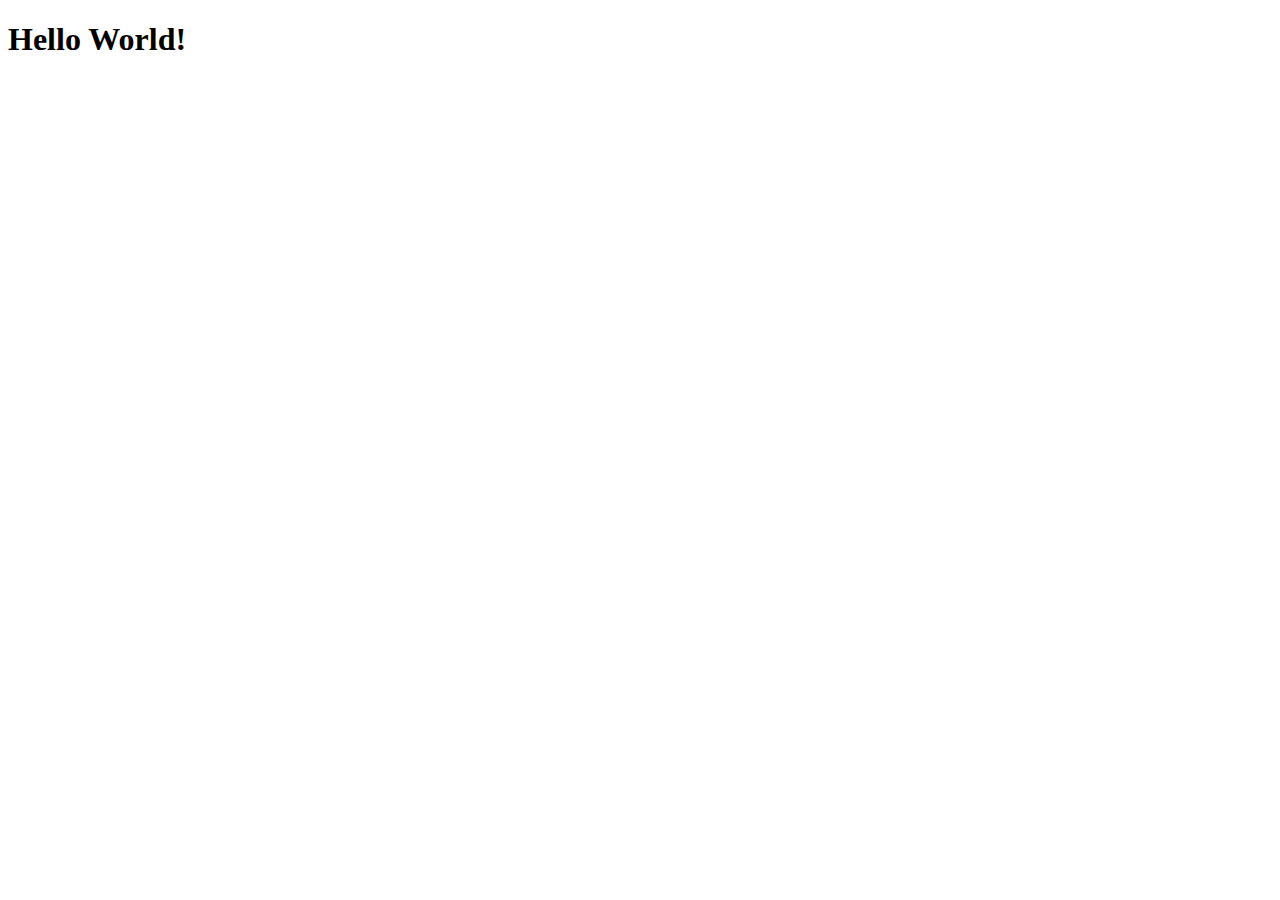
==== Hello.html @ e323226c "init" ====
<!DOCTYPE html>
<html>
<head>
    <meta charset="UTF-8" />
    <title>Hello!</title>
    <link href="https://cdn.bootcdn.net/ajax/libs/twitter-bootstrap/5.2.3/css/bootstrap.min.css" rel="stylesheet" integrity="sha384-GLhlTQ8iRABdZLl6O3oVMWSktQOp6b7In1Zl3/Jr59b6EGGoI1aFkw7cmDA6j6gD" crossorigin="anonymous">
</head>
<body>
    <h1>Hello World!</h1>
</body>
</html>
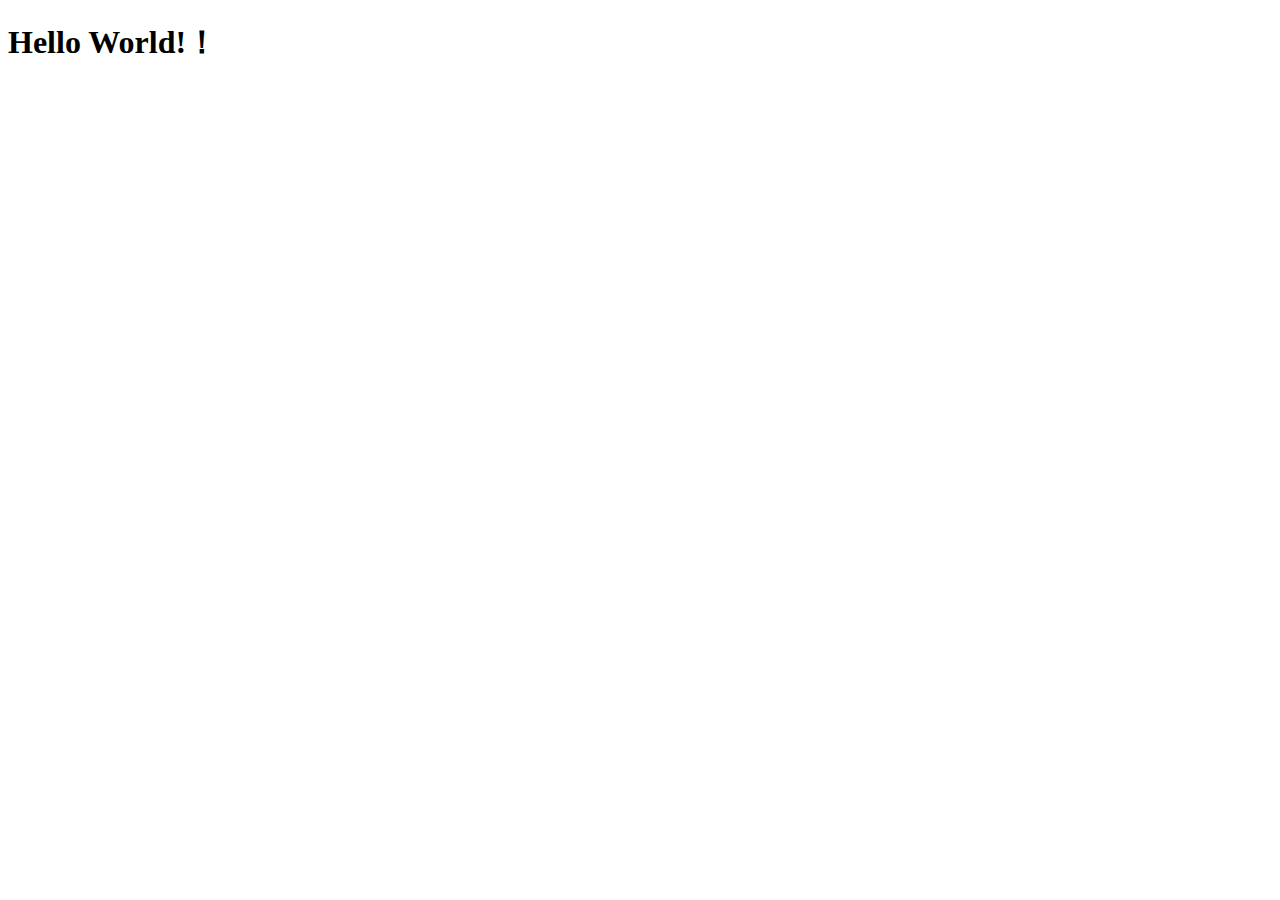
==== commit 8c225e04: "Update Hello.html" ====
--- a/Hello.html
+++ b/Hello.html
@@ -6,6 +6,6 @@
     <link href="https://cdn.bootcdn.net/ajax/libs/twitter-bootstrap/5.2.3/css/bootstrap.min.css" rel="stylesheet" integrity="sha384-GLhlTQ8iRABdZLl6O3oVMWSktQOp6b7In1Zl3/Jr59b6EGGoI1aFkw7cmDA6j6gD" crossorigin="anonymous">
 </head>
 <body>
-    <h1>Hello World!</h1>
+    <h1>Hello World!！</h1>
 </body>
-</html>+</html>
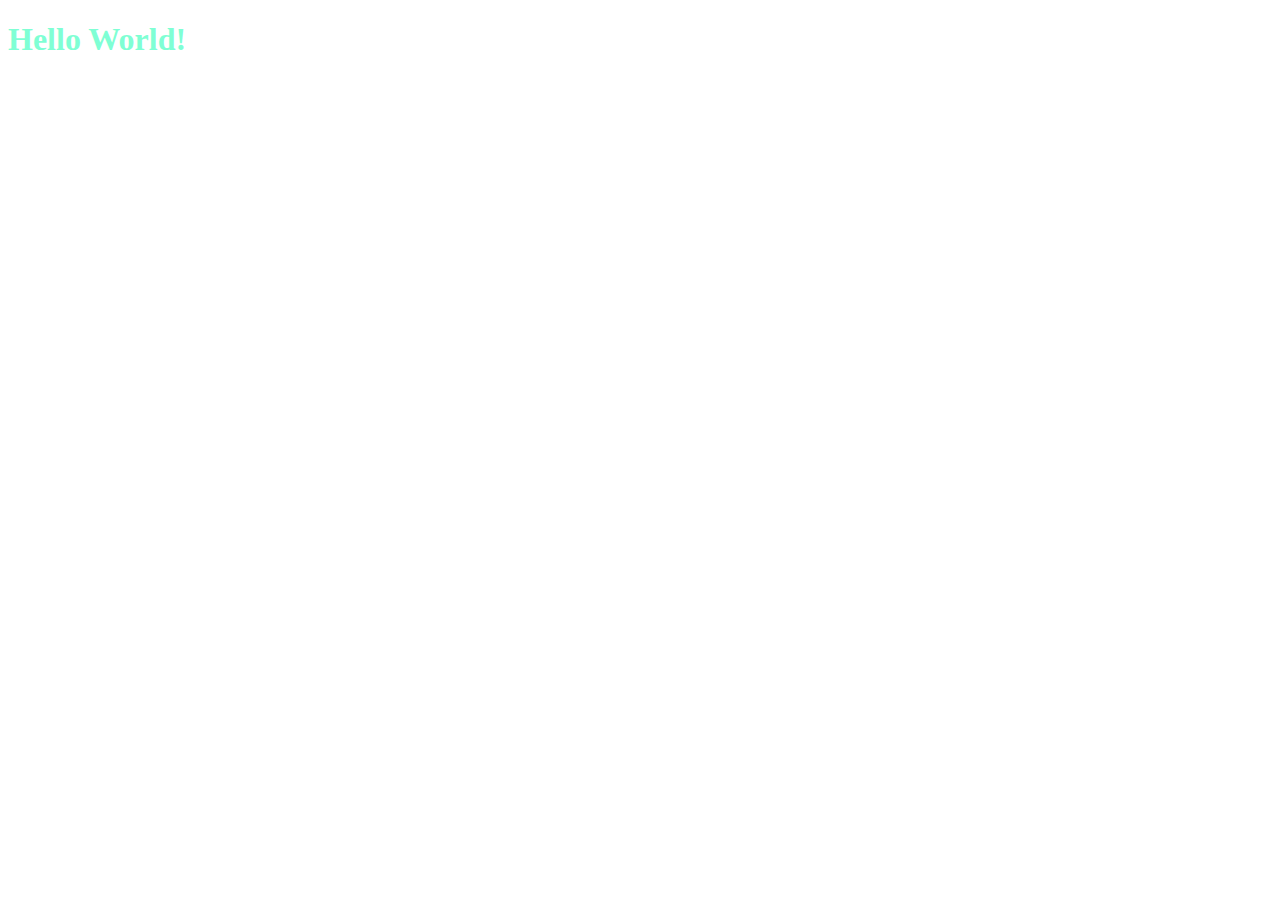
==== commit 2d201683: "Add style" ====
--- a/Hello.html
+++ b/Hello.html
@@ -6,6 +6,6 @@
     <link href="https://cdn.bootcdn.net/ajax/libs/twitter-bootstrap/5.2.3/css/bootstrap.min.css" rel="stylesheet" integrity="sha384-GLhlTQ8iRABdZLl6O3oVMWSktQOp6b7In1Zl3/Jr59b6EGGoI1aFkw7cmDA6j6gD" crossorigin="anonymous">
 </head>
 <body>
-    <h1>Hello World!！</h1>
+    <h1 style="color: aquamarine;">Hello World!</h1>
 </body>
-</html>
+</html>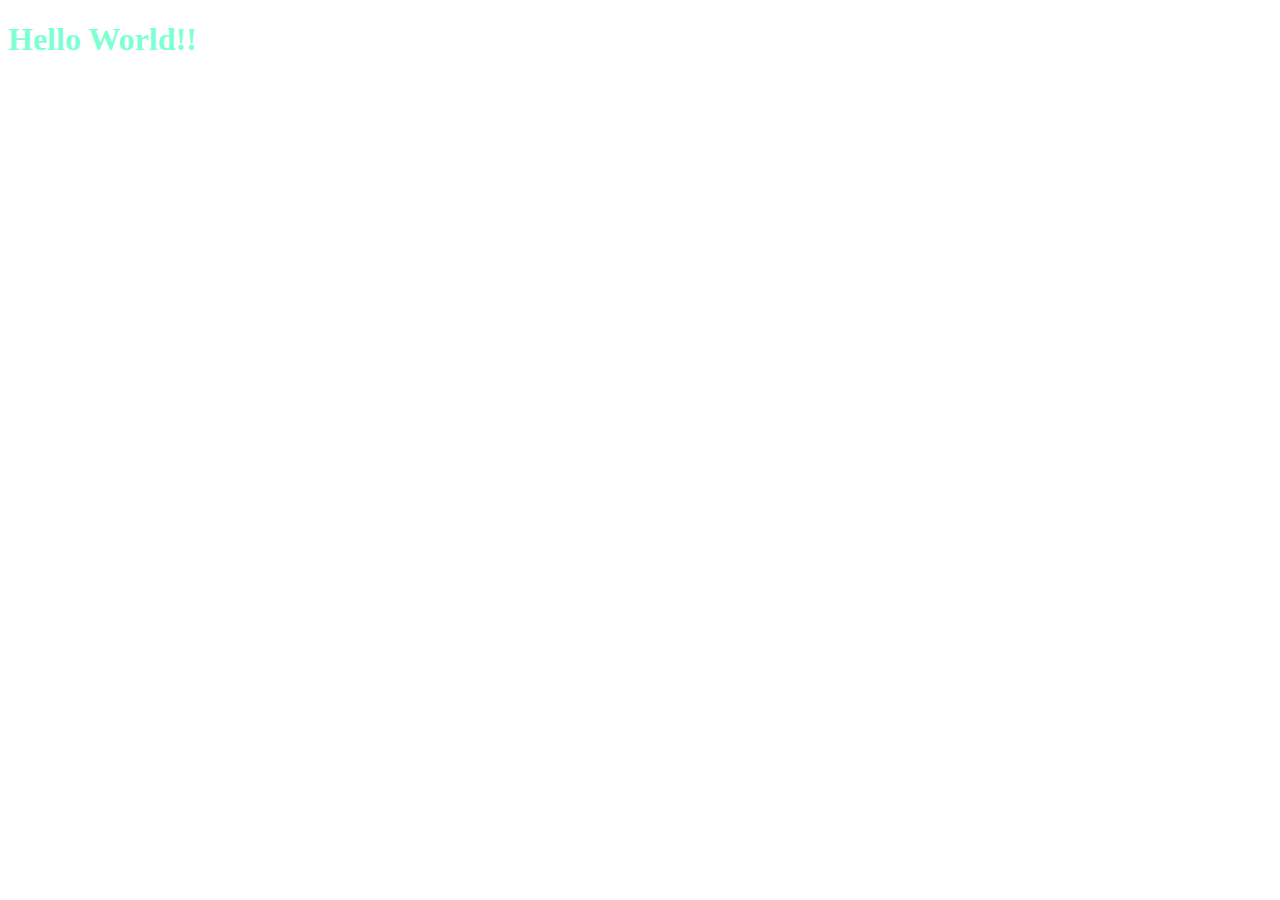
==== commit 526809bc: "Merge conflicts" ====
--- a/Hello.html
+++ b/Hello.html
@@ -6,6 +6,6 @@
     <link href="https://cdn.bootcdn.net/ajax/libs/twitter-bootstrap/5.2.3/css/bootstrap.min.css" rel="stylesheet" integrity="sha384-GLhlTQ8iRABdZLl6O3oVMWSktQOp6b7In1Zl3/Jr59b6EGGoI1aFkw7cmDA6j6gD" crossorigin="anonymous">
 </head>
 <body>
-    <h1 style="color: aquamarine;">Hello World!</h1>
+    <h1 style="color: aquamarine;">Hello World!!</h1>
 </body>
-</html>+</html>
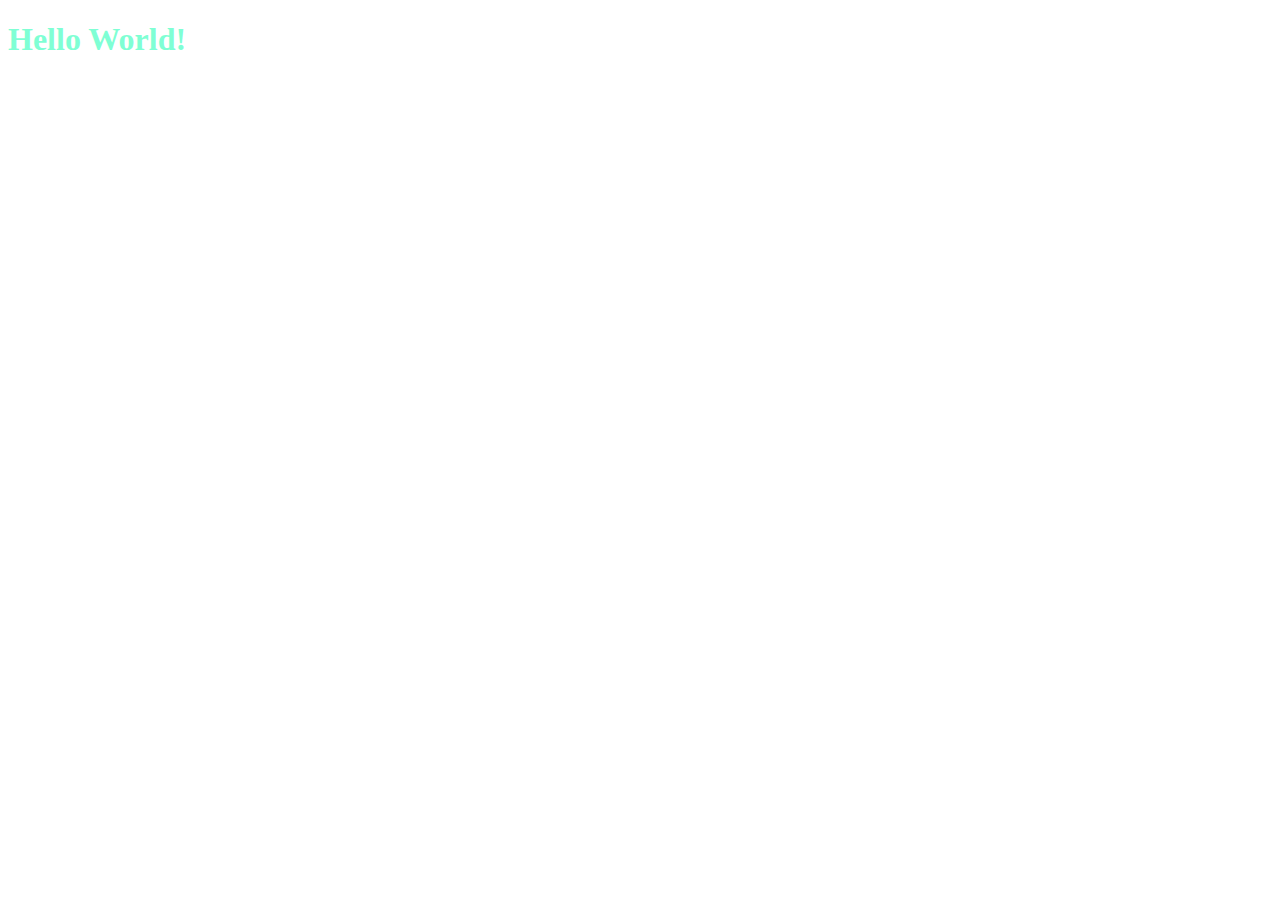
==== commit 111f4c4a: "Remove "!"" ====
--- a/Hello.html
+++ b/Hello.html
@@ -6,6 +6,6 @@
     <link href="https://cdn.bootcdn.net/ajax/libs/twitter-bootstrap/5.2.3/css/bootstrap.min.css" rel="stylesheet" integrity="sha384-GLhlTQ8iRABdZLl6O3oVMWSktQOp6b7In1Zl3/Jr59b6EGGoI1aFkw7cmDA6j6gD" crossorigin="anonymous">
 </head>
 <body>
-    <h1 style="color: aquamarine;">Hello World!!</h1>
+    <h1 style="color: aquamarine;">Hello World!</h1>
 </body>
 </html>
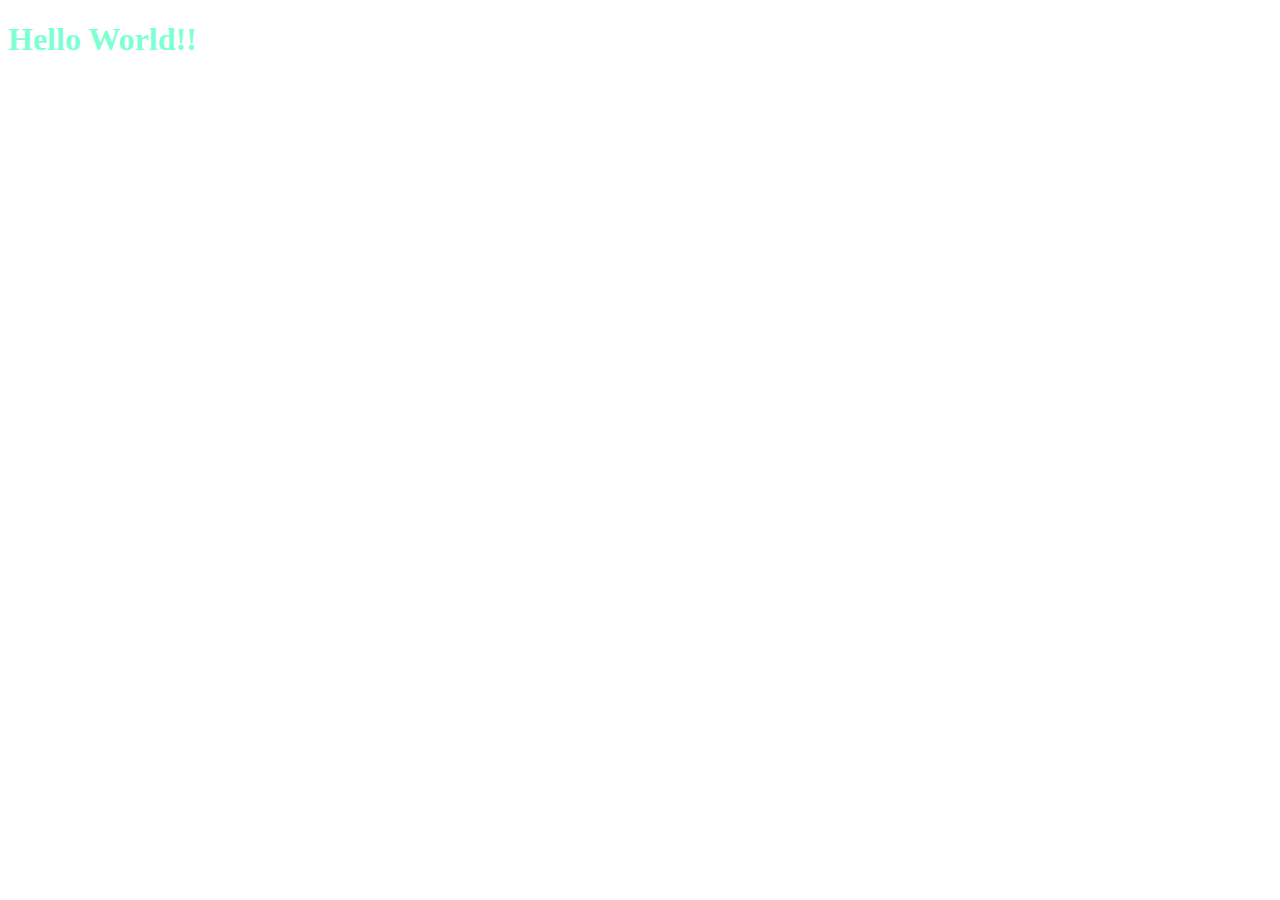
==== commit 703d0a0b: "Move style" ====
--- a/Hello.html
+++ b/Hello.html
@@ -4,8 +4,13 @@
     <meta charset="UTF-8" />
     <title>Hello!</title>
     <link href="https://cdn.bootcdn.net/ajax/libs/twitter-bootstrap/5.2.3/css/bootstrap.min.css" rel="stylesheet" integrity="sha384-GLhlTQ8iRABdZLl6O3oVMWSktQOp6b7In1Zl3/Jr59b6EGGoI1aFkw7cmDA6j6gD" crossorigin="anonymous">
+    <style>
+        h1 {
+            color: aquamarine;
+        }
+    </style>
 </head>
 <body>
-    <h1 style="color: aquamarine;">Hello World!</h1>
+    <h1>Hello World!!</h1>
 </body>
 </html>
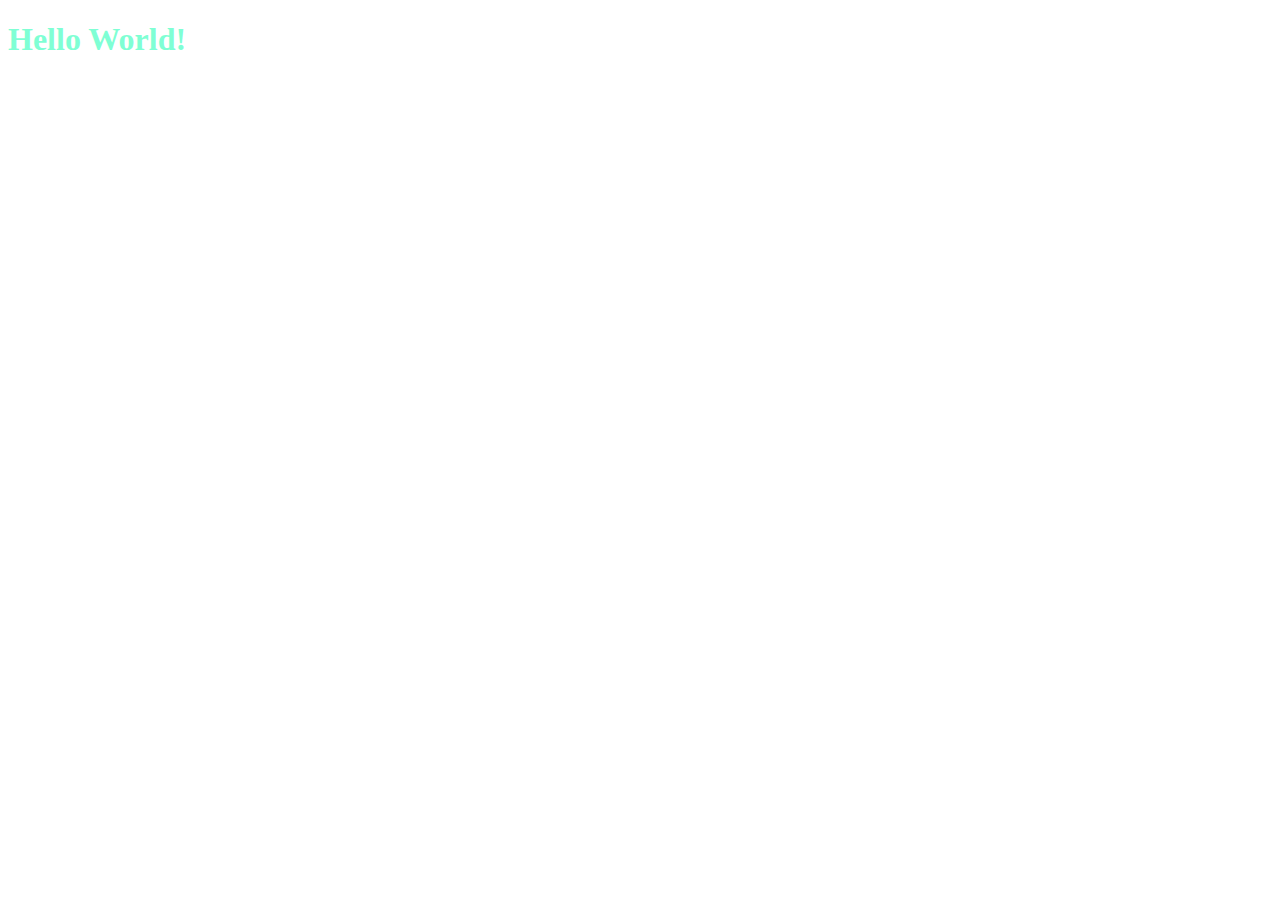
==== commit 5ff6a2f9: "Merge conflict" ====
--- a/Hello.html
+++ b/Hello.html
@@ -11,6 +11,6 @@
     </style>
 </head>
 <body>
-    <h1>Hello World!!</h1>
+    <h1>Hello World!</h1>
 </body>
 </html>
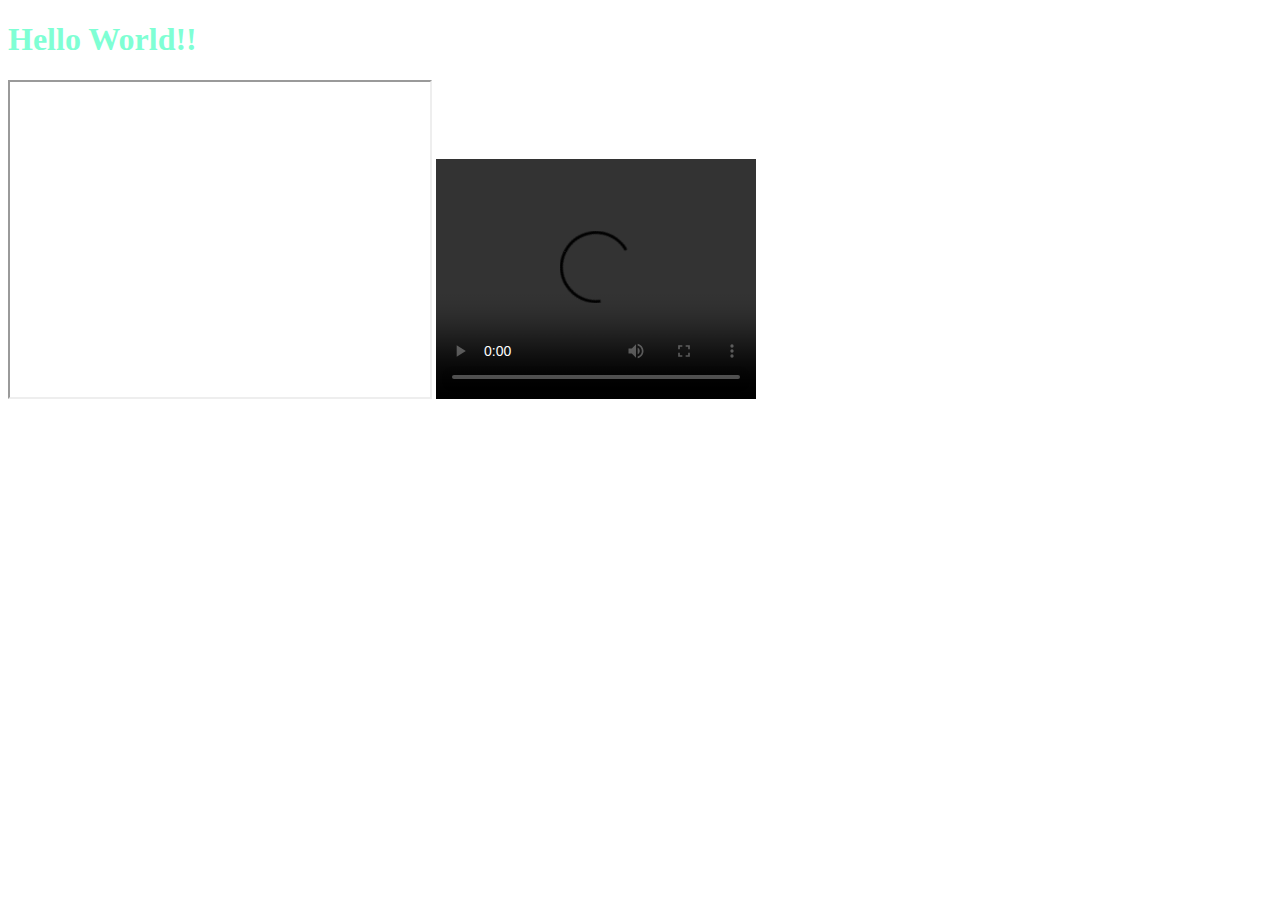
==== commit 68b6d4e5: "Submit" ====
--- a/Hello.html
+++ b/Hello.html
@@ -1,16 +1,30 @@
 <!DOCTYPE html>
 <html>
+
 <head>
     <meta charset="UTF-8" />
     <title>Hello!</title>
-    <link href="https://cdn.bootcdn.net/ajax/libs/twitter-bootstrap/5.2.3/css/bootstrap.min.css" rel="stylesheet" integrity="sha384-GLhlTQ8iRABdZLl6O3oVMWSktQOp6b7In1Zl3/Jr59b6EGGoI1aFkw7cmDA6j6gD" crossorigin="anonymous">
+    <link href="https://cdn.bootcdn.net/ajax/libs/twitter-bootstrap/5.2.3/css/bootstrap.min.css" rel="stylesheet"
+        integrity="sha384-GLhlTQ8iRABdZLl6O3oVMWSktQOp6b7In1Zl3/Jr59b6EGGoI1aFkw7cmDA6j6gD" crossorigin="anonymous">
     <style>
         h1 {
             color: aquamarine;
         }
     </style>
+    <script>
+        alert("Hello Javascript!")
+    </script>
 </head>
+
 <body>
-    <h1>Hello World!</h1>
+    <h1>Hello World!!</h1>
+    <iframe width="420" height="315" src="https://www.youtube.com/embed/tgbNymZ7vqY">
+    </iframe>
+    <video width="320" height="240" controls>
+        <source src="movie.mp4" type="video/mp4">
+        <source src="movie.ogg" type="video/ogg">
+      Your browser does not support the video tag.
+      </video>
 </body>
-</html>
+
+</html>